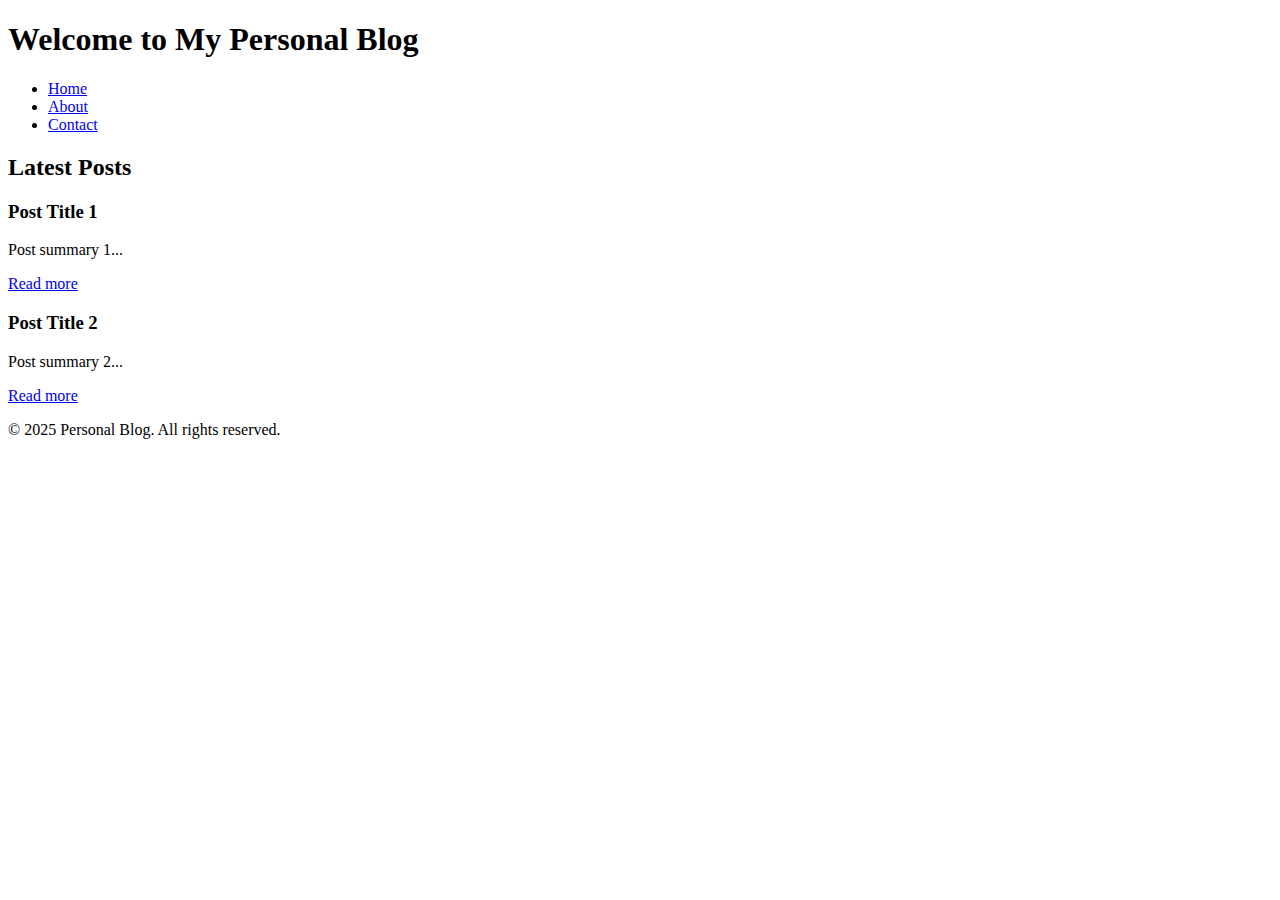
==== src/main/resources/templates/index.html @ f252aee7 "サンプルページが表示できるように修正した" ====
<!DOCTYPE html>
<html lang="ja">

<head>
    <meta charset="UTF-8">
    <meta name="viewport" content="width=device-width, initial-scale=1.0">
    <title>Personal Blog</title>
</head>

<body>
    <header>
        <h1>Welcome to My Personal Blog</h1>
        <nav>
            <ul>
                <li><a href="/">Home</a></li>
                <li><a href="/about">About</a></li>
                <li><a href="/contact">Contact</a></li>
            </ul>
        </nav>
    </header>
    <main>
        <section>
            <h2>Latest Posts</h2>
            <article>
                <h3>Post Title 1</h3>
                <p>Post summary 1...</p>
                <a href="/post/1">Read more</a>
            </article>
            <article>
                <h3>Post Title 2</h3>
                <p>Post summary 2...</p>
                <a href="/post/2">Read more</a>
            </article>
            <!-- Add more posts as needed -->
        </section>
    </main>
    <footer>
        <p>&copy; 2025 Personal Blog. All rights reserved.</p>
    </footer>
</body>

</html>
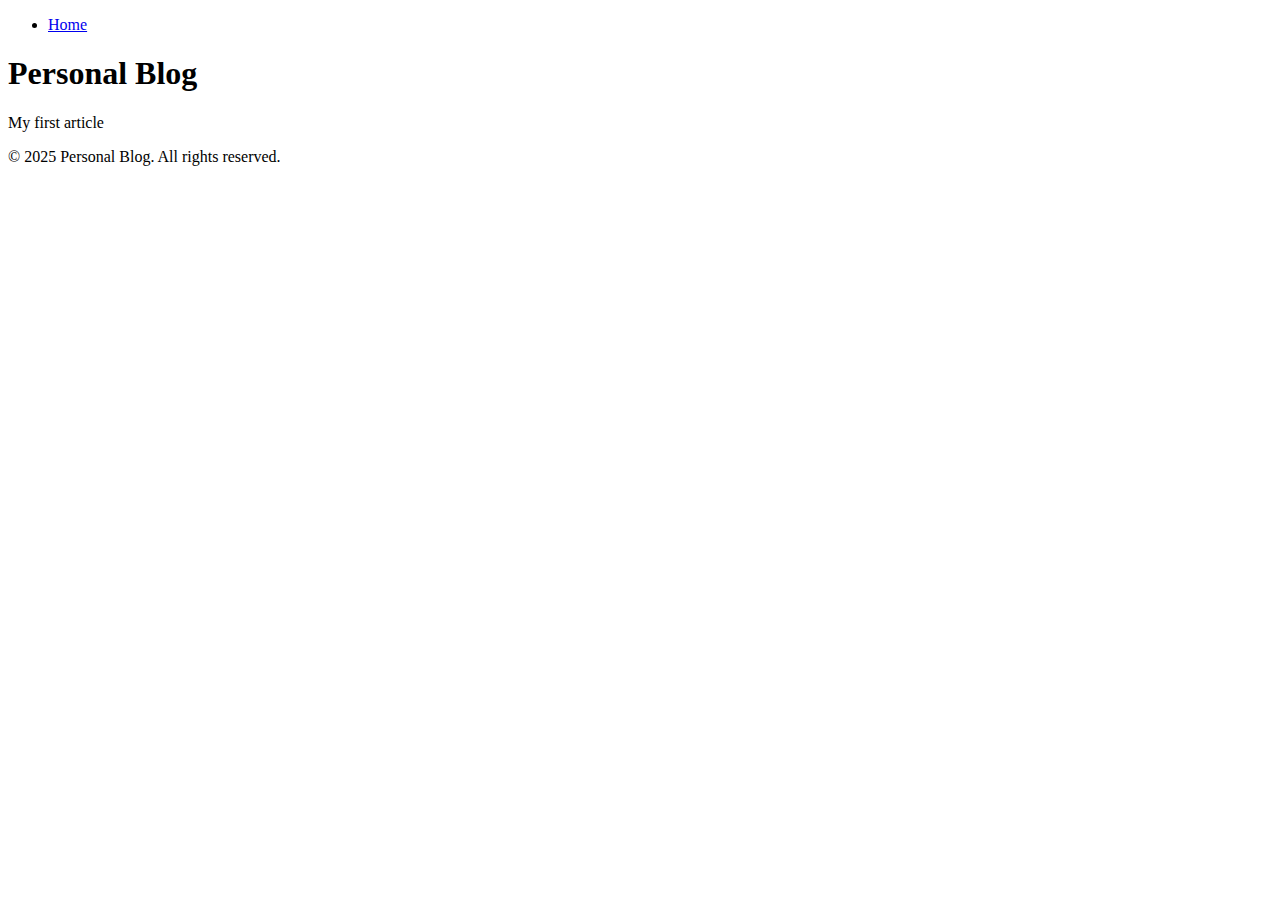
==== commit 5abf62e2: "記事一覧ページの作成完了" ====
--- a/src/main/resources/templates/index.html
+++ b/src/main/resources/templates/index.html
@@ -1,38 +1,27 @@
 <!DOCTYPE html>
-<html lang="ja">
+<html xmlns:th="http://www.thmeleaf.org" lang="ja">
 
 <head>
     <meta charset="UTF-8">
     <meta name="viewport" content="width=device-width, initial-scale=1.0">
     <title>Personal Blog</title>
+    <link rel="stylesheet" href="/css/index.css">
 </head>
 
 <body>
     <header>
-        <h1>Welcome to My Personal Blog</h1>
         <nav>
             <ul>
                 <li><a href="/">Home</a></li>
-                <li><a href="/about">About</a></li>
-                <li><a href="/contact">Contact</a></li>
             </ul>
         </nav>
     </header>
     <main>
-        <section>
-            <h2>Latest Posts</h2>
-            <article>
-                <h3>Post Title 1</h3>
-                <p>Post summary 1...</p>
-                <a href="/post/1">Read more</a>
-            </article>
-            <article>
-                <h3>Post Title 2</h3>
-                <p>Post summary 2...</p>
-                <a href="/post/2">Read more</a>
-            </article>
-            <!-- Add more posts as needed -->
-        </section>
+        <h1>Personal Blog</h1>
+        <div class="grid-container" th:each="article : ${articles}">
+            <span class="grid-item" th:text="${article.title}">My first article</span>
+            <span class="grid-item grid-item__date" th:text="${article.writeDate}"></span>
+        </div>
     </main>
     <footer>
         <p>&copy; 2025 Personal Blog. All rights reserved.</p>
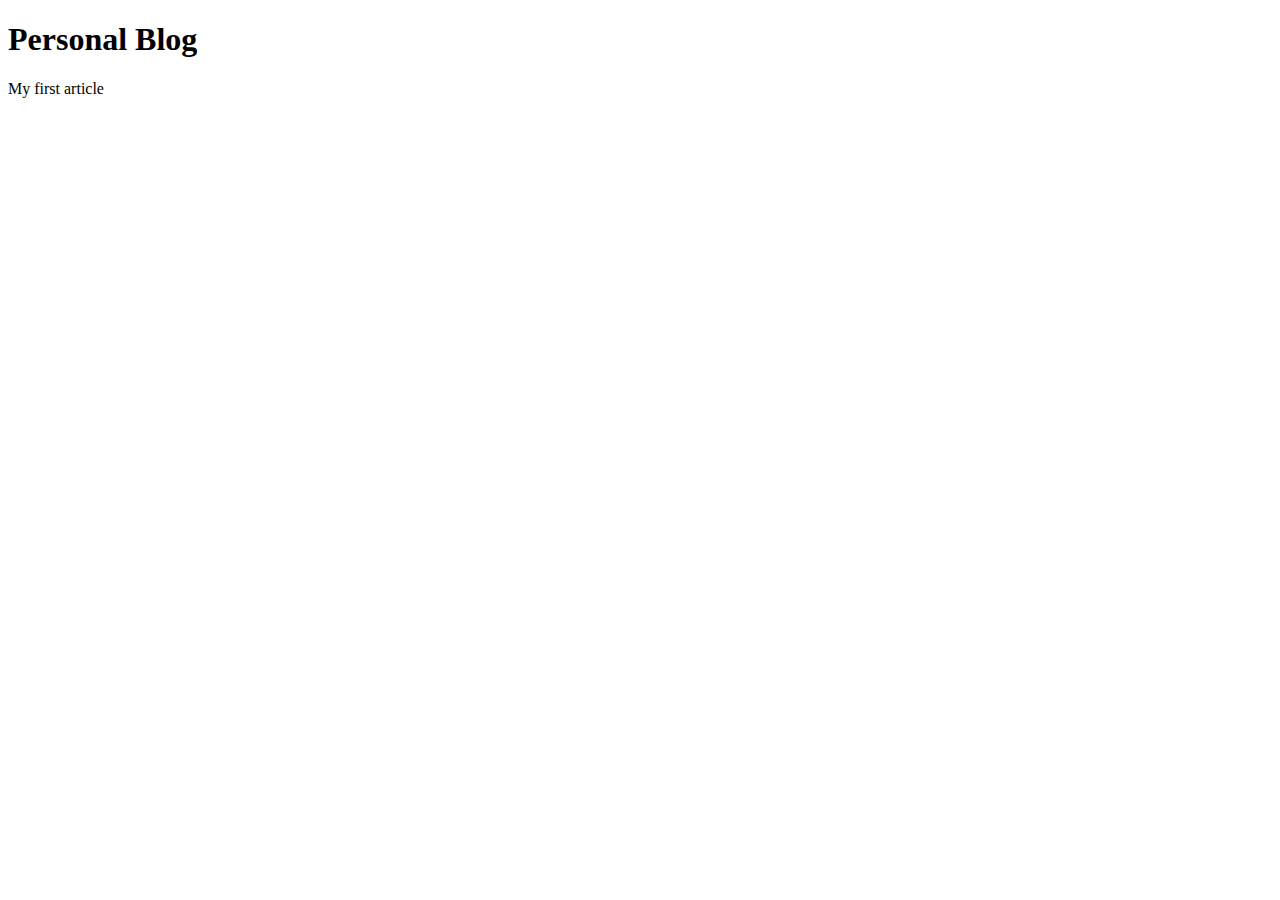
==== commit 075b037a: "レイアウト共通化" ====
--- a/src/main/resources/templates/index.html
+++ b/src/main/resources/templates/index.html
@@ -1,31 +1,15 @@
 <!DOCTYPE html>
-<html xmlns:th="http://www.thmeleaf.org" lang="ja">
+<html xmlns:th="http://www.thmeleaf.org" xmlns:layout="http://www.ultraq.net.nz/thymeleaf/layout"
+    layout:decorate="~{common/layout}" lang="ja">
 
-<head>
-    <meta charset="UTF-8">
-    <meta name="viewport" content="width=device-width, initial-scale=1.0">
-    <title>Personal Blog</title>
-    <link rel="stylesheet" href="/css/index.css">
-</head>
-
-<body>
-    <header>
-        <nav>
-            <ul>
-                <li><a href="/">Home</a></li>
-            </ul>
-        </nav>
-    </header>
-    <main>
-        <h1>Personal Blog</h1>
-        <div class="grid-container" th:each="article : ${articles}">
+<main layout:fragment="content">
+    <h1>Personal Blog</h1>
+    <div th:each="article : ${articles}">
+        <a class="grid-container" th:href="@{'/article/' + ${article.id}}">
             <span class="grid-item" th:text="${article.title}">My first article</span>
             <span class="grid-item grid-item__date" th:text="${article.writeDate}"></span>
-        </div>
-    </main>
-    <footer>
-        <p>&copy; 2025 Personal Blog. All rights reserved.</p>
-    </footer>
-</body>
+        </a>
+    </div>
+</main>
 
 </html>